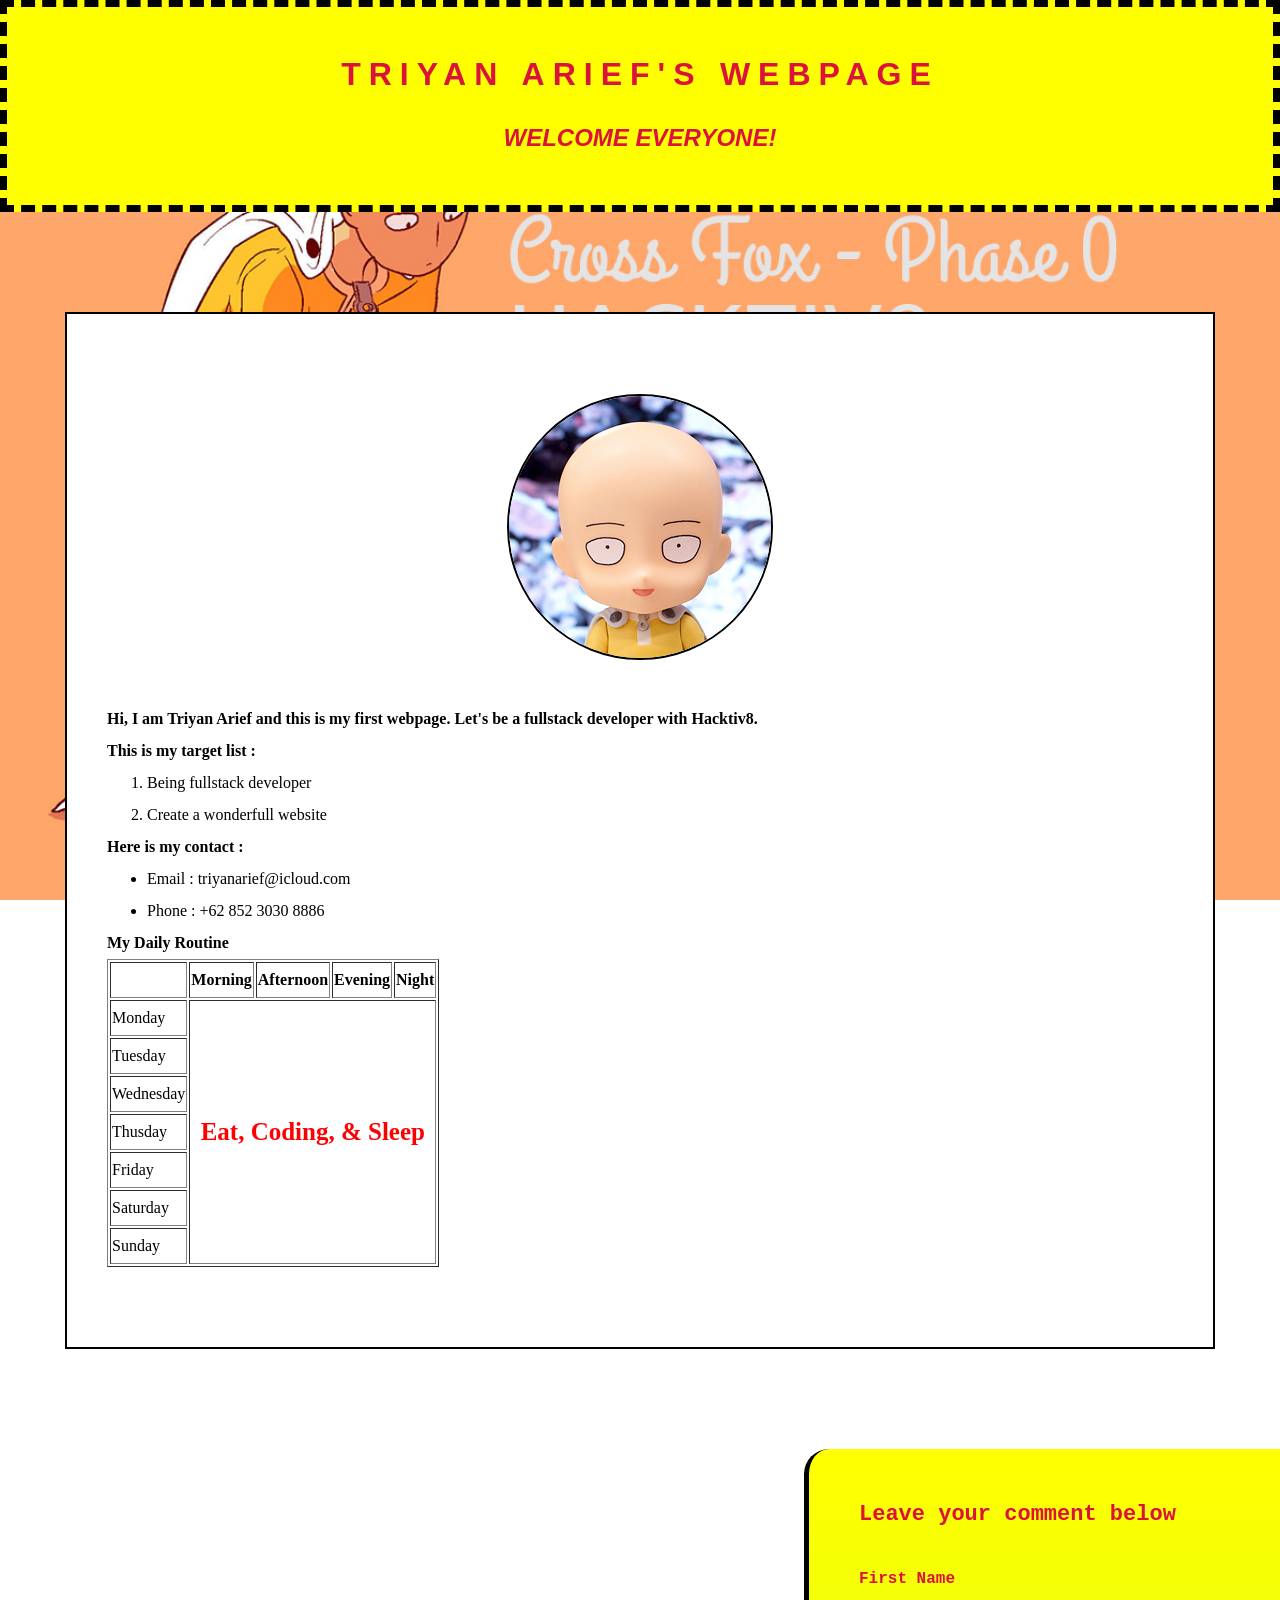
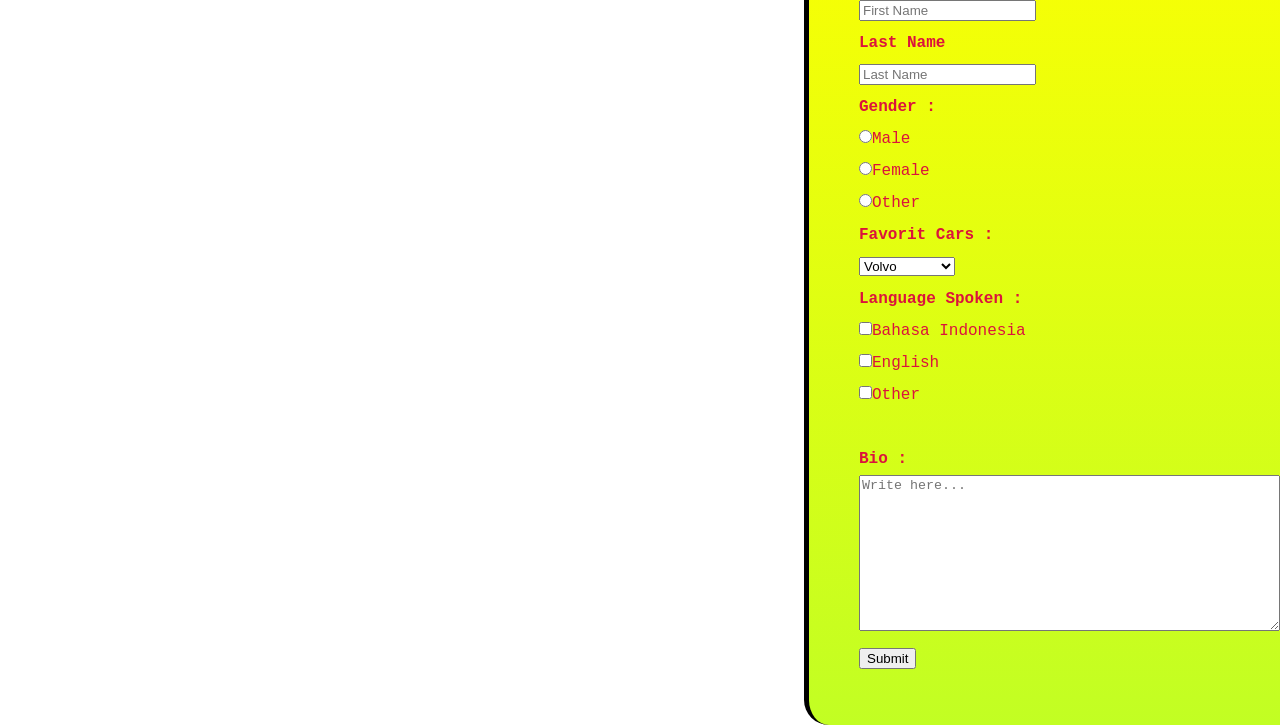
==== index.html @ 43efc996 "ini adalah komit pertama" ====
<!DOCTYPE html>
<html lang="en">
<head>
  <meta charset="UTF-8">
  <meta name="viewport" content="width=device-width, initial-scale=1.0">
  <meta http-equiv="X-UA-Compatible" content="ie=edge">
  <title>Phase 0 Hacktiv8</title>
  <link href="style.css" rel="stylesheet" type="text/css">
</head>
<body>
  <div class="header">
    <h1>Triyan Arief's Webpage</h1>
    <h2>Welcome everyone!</h2>
  </div>

  <div class="body">
    <div class="gambar">
      <img src="gambir.jpg" alt="walpaper" />
    </div>
    <br>
    <p>Hi, I am Triyan Arief and this is my first webpage. Let's be a fullstack developer with Hacktiv8.</p>
    <p>This is my target list :</p>
    <ol>
      <li>Being fullstack developer</li>
      <li>Create a wonderfull website</li>
    </ol>
    <p>Here is my contact :</p>
    <ul>
      <li>Email : triyanarief@icloud.com</li>
      <li>Phone : +62 852 3030 8886</li>
  </ul>
    <p>My Daily Routine</p>
    <table border="1">
      <thead>
        <tr>
          <th>         </th>
          <th>Morning</th>
          <th>Afternoon</th>
          <th>Evening</th>
          <th>Night</th>
        </tr>
      </thead>
      <tbody>
      <tr>
        <td>Monday</td>
        <td colspan="4" rowspan="7"><div id="table-rs">Eat, Coding, & Sleep</div></td>
      </tr>
      <tr>
        <td>Tuesday</td>
      </tr>
      <tr>
        <td>Wednesday</td>
      </tr>
      <tr>
        <td>Thusday</td>
      </tr>
      <tr>
        <td>Friday</td>
      </tr>
      <tr>
        <td>Saturday</td>
      </tr>
      <tr>
        <td>Sunday</td>
      </tr>
      </tbody>
    </table>
  </div>

  <div class="comment">
    <h3>Leave your comment below</h3><br>
    <form>
      <label for="first-name"><b>First Name</b></label> <br>
      <input type="text" placeholder="First Name" id="first-name">
      <br>
      <label for="last-name"><b>Last Name</b></label> <br>
      <input type="text" placeholder="Last Name" id="last-name">
      <br>
      <label for="gender"><b>Gender :</b></label> <br>
      <input type="radio" name="gender" value="male">Male<br>
      <input type="radio" name="gender" value="female">Female<br>
      <input type="radio" name="gender" value="female">Other
      <br>
      <label><b>Favorit Cars :</b></label> <br>
      <select name="favorit_cars">
        <option value="volvo">Volvo</option>
        <option value="mini">Mini Cooper</option>
        <option value="lamborghini">Lamborghini</option>
        <option value="ferrari">Ferrari</option>
        <option value="honda">Honda</option>
        <option value="esemka">Esemka</option>
      </select>
      <br>
      <label for="Language"><b>Language Spoken :</b></label> <br>
      <input type="checkbox">Bahasa Indonesia <br>
      <input type="checkbox">English <br>
      <input type="checkbox">Other <br>
      <br>
      <label for="gender"><b>Bio :</b></label> <br>
      <textarea cols="50" rows="10" placeholder="Write here..."></textarea> <br>
      <input type="submit" value="Submit">
    </form>
  </div>

</body>
</html>
---- style.css ----
* {
  margin: 0;
}

body {
    /*background-color: darkorange;*/
    background-image: url('gambar.jpg');
    background-size: auto;
    background-attachment: fixed;
    background-size: cover;
}

.header {
  background-color: yellow;
  border: 7px dashed black;
  padding-top: 35px;
  padding-bottom: 35px;
  line-height: 4em;
}

.body {
  background-color: white;
  font-family: serif;
  padding: 80px 40px 80px 40px;
  width: 1150px;
  margin: 100px auto;
  border: 2px solid black;
  line-height: 2em;
  box-sizing: border-box;
}

.comment {
  background: -webkit-linear-gradient(yellow, #c2fe23);
  color: #db133c;
  font-family: courier;
  float: right;
  padding-left: 50px;
  padding-top: 50px;
  padding-bottom: 50px;
  border-bottom-left-radius: 25px;
  border-top-left-radius: 25px;
  border-left: 5px solid black;
  line-height: 2em;
}
.gambar{
  text-align: center;
}
img{
  border-radius: 50%;
  border: 2px solid black;
  position: relative;
}

h1, h2 {
  color: #db133c;
  font-weight: bold;
  text-transform: uppercase;
  font-family: arial;
  text-align: center;
}

h1 {
  word-spacing: 0.5px;
  letter-spacing: 0.25em;
}

h2 {
  font-style: italic;
}

h3 {
  color: #db133c;
  text-align: left;
  font-size: 22px;
}

p {
  font-weight: bold;
}

#table-rs{
  font-weight: bold;
  color: red;
  font-size: 25px;
  text-align: center;
}
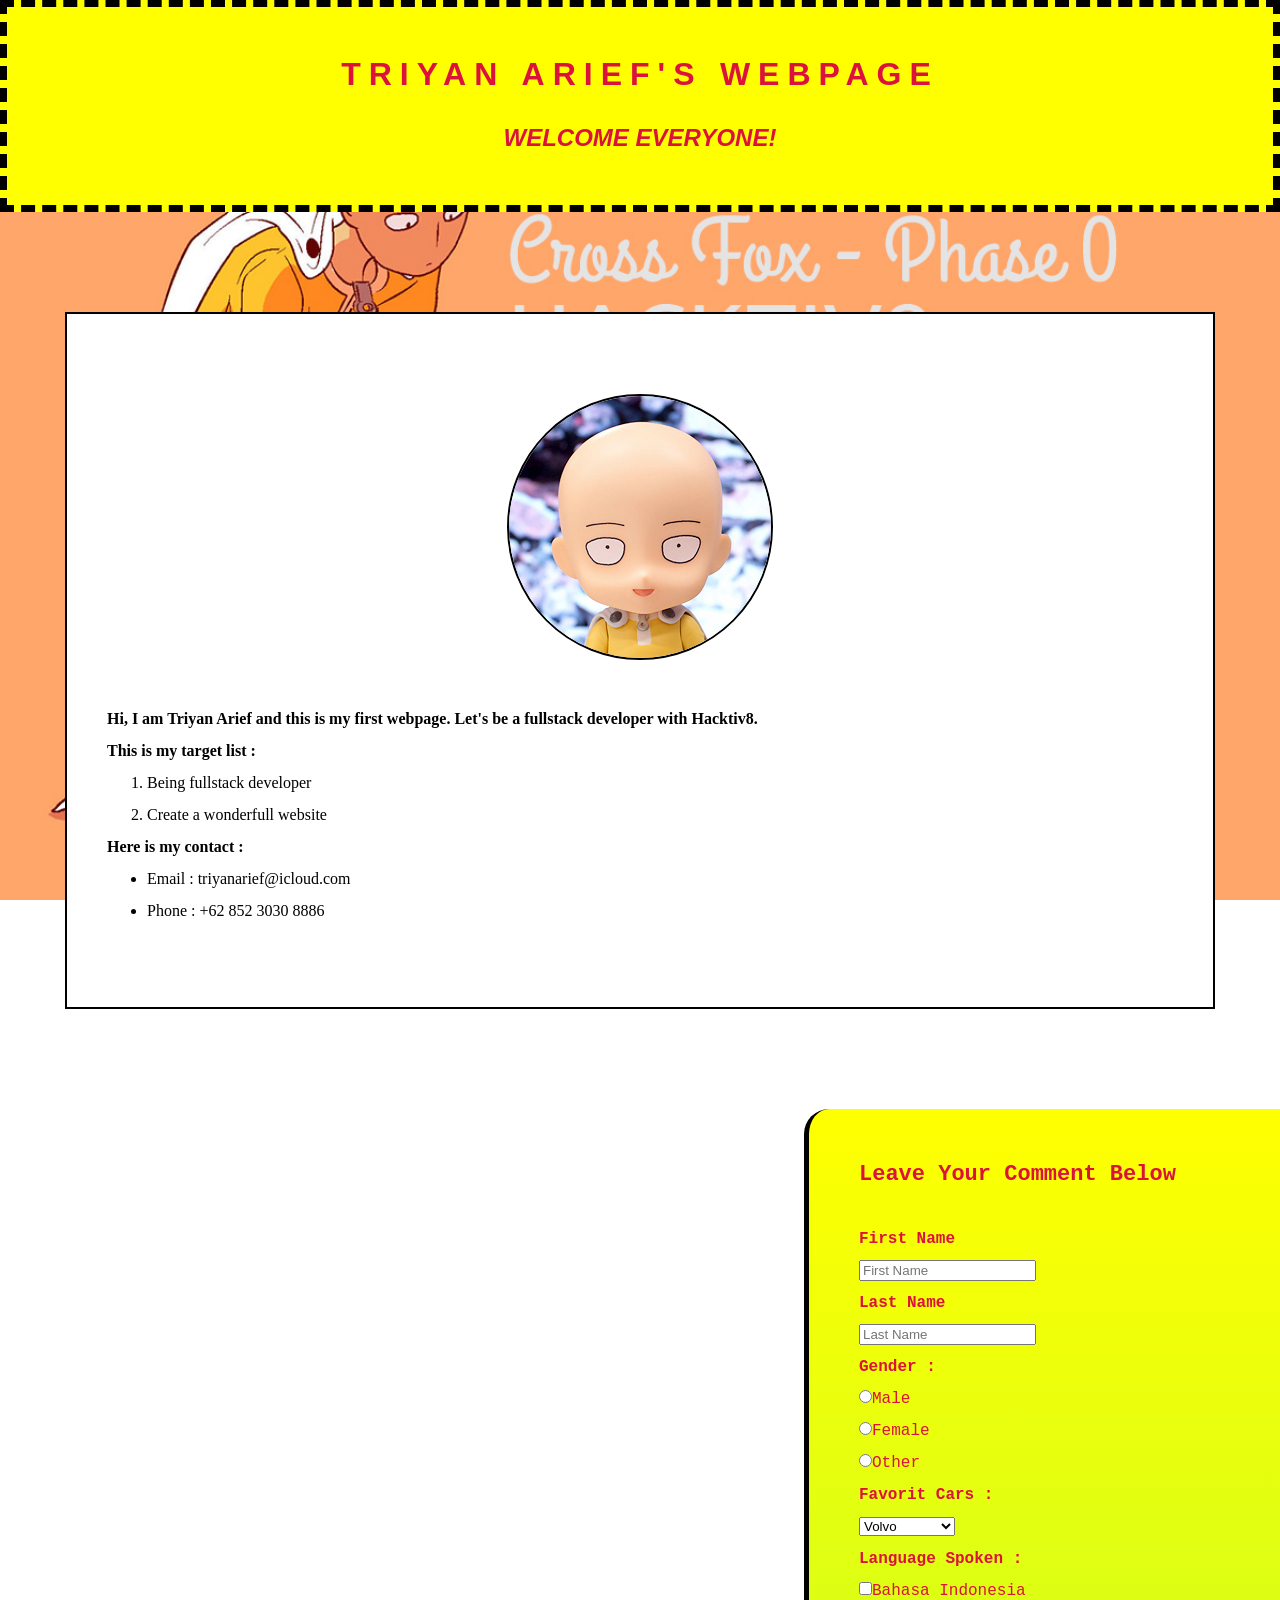
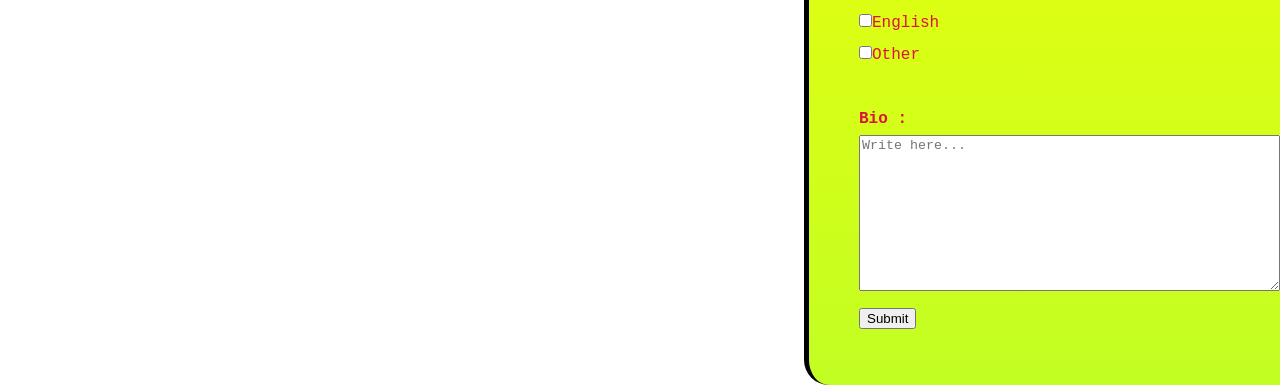
==== commit 1cbace76: "update baru" ====
--- a/index.html
+++ b/index.html
@@ -28,43 +28,7 @@
     <ul>
       <li>Email : triyanarief@icloud.com</li>
       <li>Phone : +62 852 3030 8886</li>
-  </ul>
-    <p>My Daily Routine</p>
-    <table border="1">
-      <thead>
-        <tr>
-          <th>         </th>
-          <th>Morning</th>
-          <th>Afternoon</th>
-          <th>Evening</th>
-          <th>Night</th>
-        </tr>
-      </thead>
-      <tbody>
-      <tr>
-        <td>Monday</td>
-        <td colspan="4" rowspan="7"><div id="table-rs">Eat, Coding, & Sleep</div></td>
-      </tr>
-      <tr>
-        <td>Tuesday</td>
-      </tr>
-      <tr>
-        <td>Wednesday</td>
-      </tr>
-      <tr>
-        <td>Thusday</td>
-      </tr>
-      <tr>
-        <td>Friday</td>
-      </tr>
-      <tr>
-        <td>Saturday</td>
-      </tr>
-      <tr>
-        <td>Sunday</td>
-      </tr>
-      </tbody>
-    </table>
+    </ul>
   </div>
 
   <div class="comment">
@@ -92,12 +56,12 @@
       </select>
       <br>
       <label for="Language"><b>Language Spoken :</b></label> <br>
-      <input type="checkbox">Bahasa Indonesia <br>
-      <input type="checkbox">English <br>
-      <input type="checkbox">Other <br>
+      <input type="checkbox" name="language-spoken">Bahasa Indonesia <br>
+      <input type="checkbox" name="language-spoken">English <br>
+      <input type="checkbox" name="language-spoken">Other <br>
       <br>
       <label for="gender"><b>Bio :</b></label> <br>
-      <textarea cols="50" rows="10" placeholder="Write here..."></textarea> <br>
+      <textarea cols="50" rows="10" placeholder="Write here..." name="biodata"></textarea> <br>
       <input type="submit" value="Submit">
     </form>
   </div>
--- a/style.css
+++ b/style.css
@@ -72,6 +72,7 @@
   color: #db133c;
   text-align: left;
   font-size: 22px;
+  text-transform: capitalize;
 }
 
 p {
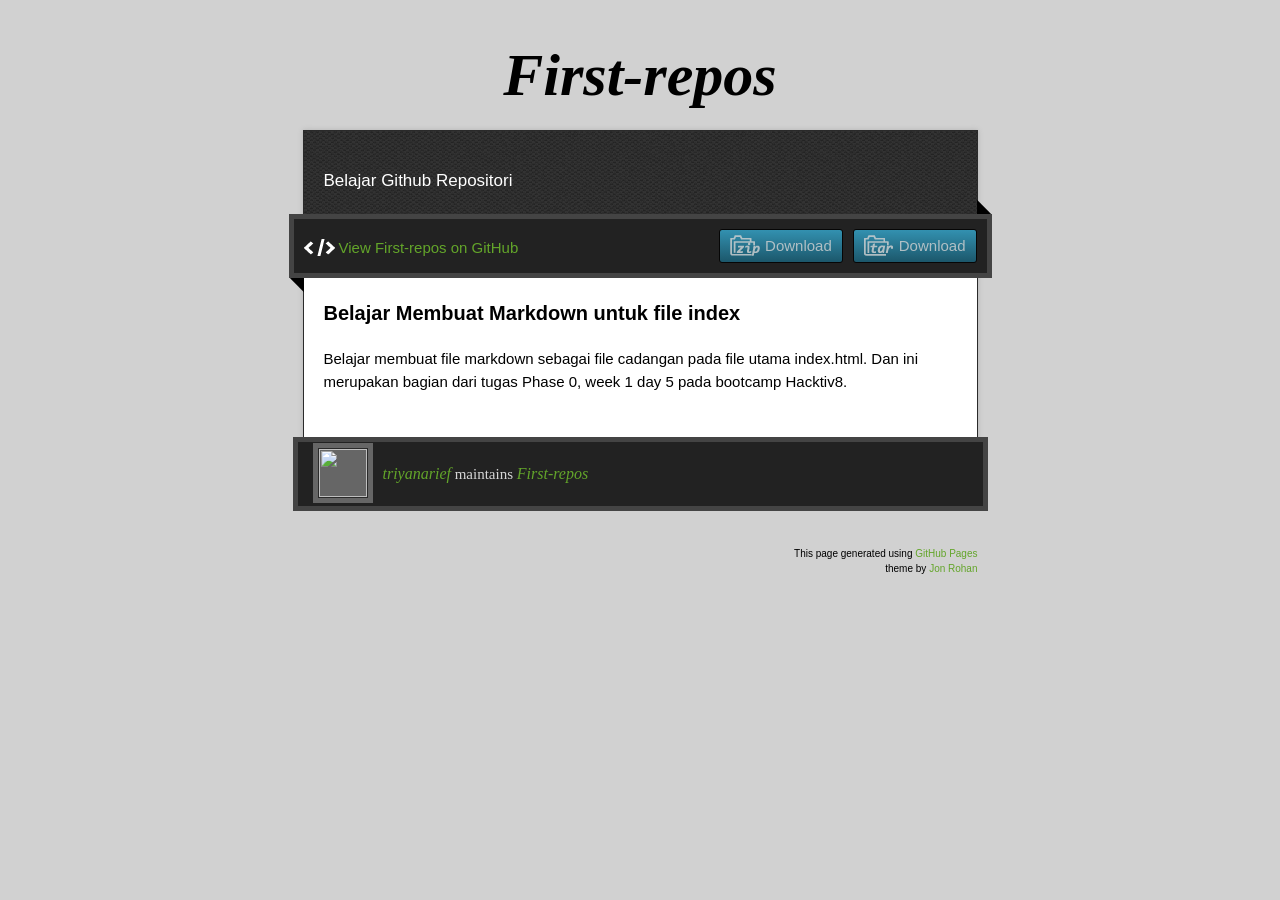
==== commit 632484da: "Create gh-pages branch via GitHub" ====
--- a/index.html
+++ b/index.html
@@ -1,70 +1,65 @@
-<!DOCTYPE html>
-<html lang="en">
+<!doctype html>
+<!-- The Time Machine GitHub pages theme was designed and developed by Jon Rohan, on Feb 7, 2012. -->
+<!-- Follow him for fun. http://twitter.com/jonrohan. Tail his code on https://github.com/jonrohan -->
+<html>
 <head>
-  <meta charset="UTF-8">
-  <meta name="viewport" content="width=device-width, initial-scale=1.0">
-  <meta http-equiv="X-UA-Compatible" content="ie=edge">
-  <title>Phase 0 Hacktiv8</title>
-  <link href="style.css" rel="stylesheet" type="text/css">
+  <meta charset="utf-8">
+  <meta http-equiv="X-UA-Compatible" content="IE=edge,chrome=1">
+
+  <link rel="stylesheet" href="stylesheets/stylesheet.css" media="screen">
+  <link rel="stylesheet" href="stylesheets/github-dark.css">
+  <script type="text/javascript" src="https://ajax.googleapis.com/ajax/libs/jquery/1.7.1/jquery.min.js"></script>
+  <script type="text/javascript" src="javascripts/script.js"></script>
+
+  <title>First-repos</title>
+  <meta name="description" content="Belajar Github Repositori">
+
+  <meta name="viewport" content="width=device-width,initial-scale=1">
+
 </head>
+
 <body>
-  <div class="header">
-    <h1>Triyan Arief's Webpage</h1>
-    <h2>Welcome everyone!</h2>
+
+  <div class="wrapper">
+    <header>
+      <h1 class="title">First-repos</h1>
+    </header>
+    <div id="container">
+      <p class="tagline">Belajar Github Repositori</p>
+      <div id="main" role="main">
+        <div class="download-bar">
+        <div class="inner">
+          <a href="https://github.com/triyanarief/first-repos/tarball/master" class="download-button tar"><span>Download</span></a>
+          <a href="https://github.com/triyanarief/first-repos/zipball/master" class="download-button zip"><span>Download</span></a>
+          <a href="https://github.com/triyanarief/first-repos" class="code">View First-repos on GitHub</a>
+        </div>
+        <span class="blc"></span><span class="trc"></span>
+        </div>
+        <article class="markdown-body">
+          <h3>
+<a id="belajar-membuat-markdown-untuk-file-index" class="anchor" href="#belajar-membuat-markdown-untuk-file-index" aria-hidden="true"><span aria-hidden="true" class="octicon octicon-link"></span></a>Belajar Membuat Markdown untuk file index</h3>
+
+<p>Belajar membuat file markdown sebagai file cadangan pada file utama index.html. Dan ini merupakan bagian dari tugas Phase 0, week 1 day 5 pada bootcamp Hacktiv8.</p>
+        </article>
+      </div>
+    </div>
+    <footer>
+      <div class="owner">
+      <p><a href="https://github.com/triyanarief" class="avatar"><img src="https://avatars0.githubusercontent.com/u/23157489?v=3&amp;s=60" width="48" height="48"></a> <a href="https://github.com/triyanarief">triyanarief</a> maintains <a href="https://github.com/triyanarief/first-repos">First-repos</a></p>
+
+
+      </div>
+      <div class="creds">
+        <small>This page generated using <a href="https://pages.github.com/">GitHub Pages</a><br>theme by <a href="https://twitter.com/jonrohan/">Jon Rohan</a></small>
+      </div>
+    </footer>
+  </div>
+  <div class="current-section">
+    <a href="#top">Scroll to top</a>
+    <a href="https://github.com/triyanarief/first-repos/tarball/master" class="tar">tar</a><a href="https://github.com/triyanarief/first-repos/zipball/master" class="zip">zip</a><a href="" class="code">source code</a>
+    <p class="name"></p>
   </div>
 
-  <div class="body">
-    <div class="gambar">
-      <img src="gambir.jpg" alt="walpaper" />
-    </div>
-    <br>
-    <p>Hi, I am Triyan Arief and this is my first webpage. Let's be a fullstack developer with Hacktiv8.</p>
-    <p>This is my target list :</p>
-    <ol>
-      <li>Being fullstack developer</li>
-      <li>Create a wonderfull website</li>
-    </ol>
-    <p>Here is my contact :</p>
-    <ul>
-      <li>Email : triyanarief@icloud.com</li>
-      <li>Phone : +62 852 3030 8886</li>
-    </ul>
-  </div>
-
-  <div class="comment">
-    <h3>Leave your comment below</h3><br>
-    <form>
-      <label for="first-name"><b>First Name</b></label> <br>
-      <input type="text" placeholder="First Name" id="first-name">
-      <br>
-      <label for="last-name"><b>Last Name</b></label> <br>
-      <input type="text" placeholder="Last Name" id="last-name">
-      <br>
-      <label for="gender"><b>Gender :</b></label> <br>
-      <input type="radio" name="gender" value="male">Male<br>
-      <input type="radio" name="gender" value="female">Female<br>
-      <input type="radio" name="gender" value="female">Other
-      <br>
-      <label><b>Favorit Cars :</b></label> <br>
-      <select name="favorit_cars">
-        <option value="volvo">Volvo</option>
-        <option value="mini">Mini Cooper</option>
-        <option value="lamborghini">Lamborghini</option>
-        <option value="ferrari">Ferrari</option>
-        <option value="honda">Honda</option>
-        <option value="esemka">Esemka</option>
-      </select>
-      <br>
-      <label for="Language"><b>Language Spoken :</b></label> <br>
-      <input type="checkbox" name="language-spoken">Bahasa Indonesia <br>
-      <input type="checkbox" name="language-spoken">English <br>
-      <input type="checkbox" name="language-spoken">Other <br>
-      <br>
-      <label for="gender"><b>Bio :</b></label> <br>
-      <textarea cols="50" rows="10" placeholder="Write here..." name="biodata"></textarea> <br>
-      <input type="submit" value="Submit">
-    </form>
-  </div>
-
+  
 </body>
 </html>
--- a/stylesheets/stylesheet.css
+++ b/stylesheets/stylesheet.css
@@ -0,0 +1,966 @@
+/*! normalize.css v3.0.0 | MIT License | git.io/normalize */
+
+/**
+ * 1. Set default font family to sans-serif.
+ * 2. Prevent iOS text size adjust after orientation change, without disabling
+ *    user zoom.
+ */
+
+html {
+  font-family: sans-serif; /* 1 */
+  -ms-text-size-adjust: 100%; /* 2 */
+  -webkit-text-size-adjust: 100%; /* 2 */
+}
+
+/**
+ * Remove default margin.
+ */
+
+body {
+  margin: 0;
+}
+
+/* HTML5 display definitions
+   ========================================================================== */
+
+/**
+ * Correct `block` display not defined for any HTML5 element in IE 8/9.
+ * Correct `block` display not defined for `details` or `summary` in IE 10/11 and Firefox.
+ * Correct `block` display not defined for `main` in IE 11.
+ */
+
+article,
+aside,
+details,
+figcaption,
+figure,
+footer,
+header,
+hgroup,
+main,
+nav,
+section,
+summary {
+  display: block;
+}
+
+/**
+ * 1. Correct `inline-block` display not defined in IE 8/9.
+ * 2. Normalize vertical alignment of `progress` in Chrome, Firefox, and Opera.
+ */
+
+audio,
+canvas,
+progress,
+video {
+  display: inline-block; /* 1 */
+  vertical-align: baseline; /* 2 */
+}
+
+/**
+ * Prevent modern browsers from displaying `audio` without controls.
+ * Remove excess height in iOS 5 devices.
+ */
+
+audio:not([controls]) {
+  display: none;
+  height: 0;
+}
+
+/**
+ * Address `[hidden]` styling not present in IE 8/9/10.
+ * Hide the `template` element in IE 8/9/11, Safari, and Firefox < 22.
+ */
+
+[hidden],
+template {
+  display: none;
+}
+
+/* Links
+   ========================================================================== */
+
+/**
+ * Remove the gray background color from active links in IE 10.
+ */
+
+a {
+  background: transparent;
+}
+
+/**
+ * Improve readability when focused and also mouse hovered in all browsers.
+ */
+
+a:active,
+a:hover {
+  outline: 0;
+}
+
+/* Text-level semantics
+   ========================================================================== */
+
+/**
+ * Address styling not present in IE 8/9/10/11, Safari, and Chrome.
+ */
+
+abbr[title] {
+  border-bottom: 1px dotted;
+}
+
+/**
+ * Address style set to `bolder` in Firefox 4+, Safari, and Chrome.
+ */
+
+b,
+strong {
+  font-weight: bold;
+}
+
+/**
+ * Address styling not present in Safari and Chrome.
+ */
+
+dfn {
+  font-style: italic;
+}
+
+/**
+ * Address variable `h1` font-size and margin within `section` and `article`
+ * contexts in Firefox 4+, Safari, and Chrome.
+ */
+
+h1 {
+  font-size: 2em;
+  margin: 0.67em 0;
+}
+
+/**
+ * Address styling not present in IE 8/9.
+ */
+
+mark {
+  background: #ff0;
+  color: #000;
+}
+
+/**
+ * Address inconsistent and variable font size in all browsers.
+ */
+
+small {
+  font-size: 80%;
+}
+
+/**
+ * Prevent `sub` and `sup` affecting `line-height` in all browsers.
+ */
+
+sub,
+sup {
+  font-size: 75%;
+  line-height: 0;
+  position: relative;
+  vertical-align: baseline;
+}
+
+sup {
+  top: -0.5em;
+}
+
+sub {
+  bottom: -0.25em;
+}
+
+/* Embedded content
+   ========================================================================== */
+
+/**
+ * Remove border when inside `a` element in IE 8/9/10.
+ */
+
+img {
+  border: 0;
+}
+
+/**
+ * Correct overflow not hidden in IE 9/10/11.
+ */
+
+svg:not(:root) {
+  overflow: hidden;
+}
+
+/* Grouping content
+   ========================================================================== */
+
+/**
+ * Address margin not present in IE 8/9 and Safari.
+ */
+
+figure {
+  margin: 1em 40px;
+}
+
+/**
+ * Address differences between Firefox and other browsers.
+ */
+
+hr {
+  -moz-box-sizing: content-box;
+  box-sizing: content-box;
+  height: 0;
+}
+
+/**
+ * Contain overflow in all browsers.
+ */
+
+pre {
+  overflow: auto;
+}
+
+/**
+ * Address odd `em`-unit font size rendering in all browsers.
+ */
+
+code,
+kbd,
+pre,
+samp {
+  font-family: monospace, monospace;
+  font-size: 1em;
+}
+
+/* Forms
+   ========================================================================== */
+
+/**
+ * Known limitation: by default, Chrome and Safari on OS X allow very limited
+ * styling of `select`, unless a `border` property is set.
+ */
+
+/**
+ * 1. Correct color not being inherited.
+ *    Known issue: affects color of disabled elements.
+ * 2. Correct font properties not being inherited.
+ * 3. Address margins set differently in Firefox 4+, Safari, and Chrome.
+ */
+
+button,
+input,
+optgroup,
+select,
+textarea {
+  color: inherit; /* 1 */
+  font: inherit; /* 2 */
+  margin: 0; /* 3 */
+}
+
+/**
+ * Address `overflow` set to `hidden` in IE 8/9/10/11.
+ */
+
+button {
+  overflow: visible;
+}
+
+/**
+ * Address inconsistent `text-transform` inheritance for `button` and `select`.
+ * All other form control elements do not inherit `text-transform` values.
+ * Correct `button` style inheritance in Firefox, IE 8/9/10/11, and Opera.
+ * Correct `select` style inheritance in Firefox.
+ */
+
+button,
+select {
+  text-transform: none;
+}
+
+/**
+ * 1. Avoid the WebKit bug in Android 4.0.* where (2) destroys native `audio`
+ *    and `video` controls.
+ * 2. Correct inability to style clickable `input` types in iOS.
+ * 3. Improve usability and consistency of cursor style between image-type
+ *    `input` and others.
+ */
+
+button,
+html input[type="button"], /* 1 */
+input[type="reset"],
+input[type="submit"] {
+  -webkit-appearance: button; /* 2 */
+  cursor: pointer; /* 3 */
+}
+
+/**
+ * Re-set default cursor for disabled elements.
+ */
+
+button[disabled],
+html input[disabled] {
+  cursor: default;
+}
+
+/**
+ * Remove inner padding and border in Firefox 4+.
+ */
+
+button::-moz-focus-inner,
+input::-moz-focus-inner {
+  border: 0;
+  padding: 0;
+}
+
+/**
+ * Address Firefox 4+ setting `line-height` on `input` using `!important` in
+ * the UA stylesheet.
+ */
+
+input {
+  line-height: normal;
+}
+
+/**
+ * It's recommended that you don't attempt to style these elements.
+ * Firefox's implementation doesn't respect box-sizing, padding, or width.
+ *
+ * 1. Address box sizing set to `content-box` in IE 8/9/10.
+ * 2. Remove excess padding in IE 8/9/10.
+ */
+
+input[type="checkbox"],
+input[type="radio"] {
+  box-sizing: border-box; /* 1 */
+  padding: 0; /* 2 */
+}
+
+/**
+ * Fix the cursor style for Chrome's increment/decrement buttons. For certain
+ * `font-size` values of the `input`, it causes the cursor style of the
+ * decrement button to change from `default` to `text`.
+ */
+
+input[type="number"]::-webkit-inner-spin-button,
+input[type="number"]::-webkit-outer-spin-button {
+  height: auto;
+}
+
+/**
+ * 1. Address `appearance` set to `searchfield` in Safari and Chrome.
+ * 2. Address `box-sizing` set to `border-box` in Safari and Chrome
+ *    (include `-moz` to future-proof).
+ */
+
+input[type="search"] {
+  -webkit-appearance: textfield; /* 1 */
+  -moz-box-sizing: content-box;
+  -webkit-box-sizing: content-box; /* 2 */
+  box-sizing: content-box;
+}
+
+/**
+ * Remove inner padding and search cancel button in Safari and Chrome on OS X.
+ * Safari (but not Chrome) clips the cancel button when the search input has
+ * padding (and `textfield` appearance).
+ */
+
+input[type="search"]::-webkit-search-cancel-button,
+input[type="search"]::-webkit-search-decoration {
+  -webkit-appearance: none;
+}
+
+/**
+ * Define consistent border, margin, and padding.
+ */
+
+fieldset {
+  border: 1px solid #c0c0c0;
+  margin: 0 2px;
+  padding: 0.35em 0.625em 0.75em;
+}
+
+/**
+ * 1. Correct `color` not being inherited in IE 8/9/10/11.
+ * 2. Remove padding so people aren't caught out if they zero out fieldsets.
+ */
+
+legend {
+  border: 0; /* 1 */
+  padding: 0; /* 2 */
+}
+
+/**
+ * Remove default vertical scrollbar in IE 8/9/10/11.
+ */
+
+textarea {
+  overflow: auto;
+}
+
+/**
+ * Don't inherit the `font-weight` (applied by a rule above).
+ * NOTE: the default cannot safely be changed in Chrome and Safari on OS X.
+ */
+
+optgroup {
+  font-weight: bold;
+}
+
+/* Tables
+   ========================================================================== */
+
+/**
+ * Remove most spacing between table cells.
+ */
+
+table {
+  border-collapse: collapse;
+  border-spacing: 0;
+}
+
+td,
+th {
+  padding: 0;
+}
+
+
+/* Style */
+
+body {
+  font-size: 15px;
+  font-family: Arial, Arial, Helvetica, sans-serif;
+  line-height: 1.5;
+  background: #D1D1D1;
+}
+
+a {
+  color: #63a52a;
+  text-decoration: none;
+  transition: opacity ease-in-out 0.3s;
+  -webkit-transition: opacity ease-in-out 0.3s;  /* Safari <=6.1, Android <= 4.3 */
+}
+
+a:hover {
+  text-decoration: underline;
+  color: #90D355;
+}
+
+h1.title {
+  margin: 30px 20px 10px;
+  font-size: 60px;
+  font-weight: bold;
+  font-style: italic;
+  font-family:Georgia, serif;
+  text-align: center;
+}
+
+.wrapper {
+  width: 675px;
+  margin: 0 auto;
+}
+
+#container {
+  border: 1px solid #2a2a2a;
+  background: #ddd url(../images/pattern.png);
+  box-shadow: 0 0 5px #b1b1b1;
+}
+
+p.tagline {
+  padding: 20px 20px 0;
+  color: #fff;
+  font-size: 17px;
+}
+
+#main {
+  margin-top: 20px;
+  padding: 0 20px 90px;
+  background-color: #fff;
+}
+
+.download-bar {
+  background: #222;
+  border: 5px solid #444;
+  padding: 10px;
+  margin: 0 -35px 20px;
+  position: relative;
+}
+
+.download-bar .inner {
+  overflow: hidden;
+}
+
+.download-bar .watch-fork iframe {
+  display: block;
+  float: left;
+  border-right: 1px solid #ddd;
+  padding-right: 5px;
+}
+.download-bar .watch-fork iframe.last {
+  border-right: 0 none;
+  padding-right: 0;
+  padding-left: 5px;
+  border-left: 1px solid #fff;
+}
+.download-bar .watch-fork {
+  overflow: hidden;
+  float: right;
+  background-color: #eee;
+  padding: 5px;
+  border-radius: 3px;
+}
+
+.download-bar .blc {
+  border: 10px solid black;
+  border-color: transparent transparent black;
+  width: 0;
+  height: 0;
+  display: block;
+  position: absolute;
+  bottom: -15px;
+  left: 0;
+  transform: rotate(45deg);
+  -ms-transform: rotate(45deg);  /* IE9 */
+  -webkit-transform: rotate(45deg); /* 2014 current */
+}
+
+.download-bar .trc {
+  border: 10px solid black;
+  border-color:  black transparent transparent;
+  width: 0;
+  height: 0;
+  display: block;
+  position: absolute;
+  top: -15px;
+  right: 0;
+  transform: rotate(45deg);
+  -ms-transform: rotate(45deg);  /* IE9 */
+  -webkit-transform: rotate(45deg); /* 2014 current */
+}
+
+.download-bar .avatar {
+  border: 1px solid black;
+  display: block;
+  padding: 4px;
+  float: left;
+}
+
+.download-bar .avatar img {
+  display: block;
+}
+
+.download-bar a.code {
+  background: transparent url(../images/code.png) no-repeat 0 2px;
+  padding-left: 35px;
+  margin-top: 8px;
+  display: block;
+  float: left;
+  text-indent: 0;
+  width: auto;
+  height: auto;
+  opacity: 1;
+  filter:alpha(opacity=100);  /* IE 5-7 */
+}
+
+.current-section {
+  position: fixed;
+  top: 0;
+  left: 50%;
+  width: 693px;
+  margin-left: -352px;
+  background: #222;
+  border: 5px solid #444;
+  color: #fff;
+  opacity: 0;
+  visibility: hidden;
+  transition: opacity ease-in-out 0.3s;
+  -webkit-transition: opacity ease-in-out 0.3s;  /* Safari <=6.1, Android <= 4.3 */
+}
+
+.current-section p {
+  padding: 5px 27px;
+  font-size: 24px;
+  font-weight: bold;
+}
+
+.current-section a {
+  float: right;
+  text-indent: -10000px;
+  background: transparent url(../images/top.png) no-repeat 0 0;
+  width: 20px;
+  height: 20px;
+  opacity: 0.8;
+  margin-right: 12px;
+  margin-top: 12px;
+  opacity: 0.8;
+  filter:alpha(opacity=80);  /* IE 5-7 */
+  transition: opacity ease-in-out 0.3s;
+  -webkit-transition: opacity ease-in-out 0.3s;  /* Safari <=6.1, Android <= 4.3 */
+}
+
+.current-section a:hover {
+  opacity: 1;
+  filter:alpha(opacity=100);  /* IE 5-7 */
+}
+
+.current-section a.zip {
+  margin-right: 8px;
+}
+
+a.zip,
+a.zip span {
+  background: transparent url(../images/zip.png) no-repeat 0 0;
+  width: 30px;
+  height: 21px;
+  display: inline-block;
+  text-indent: -10000px;
+  opacity: 0.8;
+  filter:alpha(opacity=80);  /* IE 5-7 */
+  transition: opacity ease-in-out 0.3s;
+  -webkit-transition: opacity ease-in-out 0.3s;  /* Safari <=6.1, Android <= 4.3 */
+}
+
+a.tar,
+a.tar span {
+  background: transparent url(../images/tar.png) no-repeat 0 0;
+  width: 30px;
+  height: 21px;
+  display: inline-block;
+  text-indent: -10000px;
+  opacity: 0.8;
+  filter:alpha(opacity=80);  /* IE 5-7 */
+  transition: opacity ease-in-out 0.3s;
+  -webkit-transition: opacity ease-in-out 0.3s;  /* Safari <=6.1, Android <= 4.3 */
+}
+
+a.code {
+  background: transparent url(../images/code.png) no-repeat 0 2px;
+  width: 30px;
+  height: 21px;
+  display: block;
+  display: inline-block;
+  text-indent: -10000px;
+  opacity: 0.8;
+  filter:alpha(opacity=80);  /* IE 5-7 */
+  transition: opacity ease-in-out 0.3s;
+  -webkit-transition: opacity ease-in-out 0.3s;  /* Safari <=6.1, Android <= 4.3 */
+}
+
+a.zip:hover,
+a.tar:hover,
+a.code:hover {
+  opacity: 1;
+  filter:alpha(opacity=100);
+}
+
+a.download-button {
+  border: 1px solid black;
+  border-radius: 3px;
+  display: inline-block;
+  text-indent: 0!important;
+  width: auto;
+  float: right;
+  background: #999; /* for non-css3 browsers */
+  filter: progid:DXImageTransform.Microsoft.gradient(startColorstr='#37ADD4', endColorstr='#1B657E'); /* IE <= 9 */
+  background: -webkit-gradient(linear, left top, left bottom, from(#37ADD4), to(#1B657E)); /* ancient webkit browsers */
+  background: -webkit-linear-gradient(top,  #37ADD4,  #1B657E);  /* Safari <=6.1, Android <= 4.3 */
+  background: linear-gradient(to bottom,  #37ADD4,  #1B657E);
+  height: auto;
+  margin-left: 10px;
+}
+
+a.download-button span {
+  background-position: 10px 5px;
+  width: auto;
+  height: auto;
+  padding: 5px 10px;
+  padding-left: 45px;
+  display: inline-block;
+  text-indent: 0!important;
+  color: #fff;
+}
+
+footer {
+  margin-bottom: 60px;
+  padding-bottom: 60px;
+}
+
+footer .owner {
+  background: #222;
+  border: 5px solid #444;
+  padding: 5px 15px;
+  margin: -67px -10px 35px;
+  color: #d6d6d6;
+}
+
+footer .creds small {
+  float: right;
+  font-size: 10px;
+  text-align: right;
+  margin-left: 15px;
+}
+
+footer .owner .avatar {
+  background-color: #666;
+  display: block;
+  margin: -19px 10px 0 0;
+  width: 60px;
+  float: left;
+}
+
+footer .owner img {
+  display: block;
+  border: 1px solid #2a2a2a;
+  margin: 5px;
+}
+
+footer .owner p {
+  font-family:Georgia, serif;
+}
+
+footer .owner p a {
+  font-size: 16px;
+  font-style: italic;
+}
+
+/* Markdown */
+.markdown-body h1,
+.markdown-body h2,
+.markdown-body h3,
+.markdown-body h4,
+.markdown-body h5,
+.markdown-body h6,
+.markdown-body p,
+.markdown-body pre,
+.markdown-body ul,
+.markdown-body ol,
+.markdown-body dl,
+.markdown-body table,
+.markdown-body blockquote {
+  margin-bottom: 20px;
+}
+
+.markdown-body h1,
+.markdown-body h2,
+.markdown-body h3,
+.markdown-body h4,
+.markdown-body h5,
+.markdown-body h6 {
+  font-weight: bold;
+}
+
+.markdown-body h1 {
+  font-size: 28px;
+}
+
+.markdown-body h2 {
+  font-size: 24px;
+  color: #557398;
+}
+
+.markdown-body h3 {
+  font-size: 20px;
+}
+
+.markdown-body h4 {
+  font-size: 18px;
+}
+
+.markdown-body h5 {
+  font-size: 16px;
+}
+
+.markdown-body pre {
+  padding: 10px 70px 10px 0;
+  margin-left: -20px;
+  margin-right: -20px;
+  font-family: 'Monaco', 'Lucida Console', monospace;
+  font-size: 13px;
+  line-height: 20px;
+  box-shadow: inset 0 0 5px #000;
+  word-wrap: break-word;
+  background-color:#3b3b3b;
+  color: #d6d6d6;
+}
+
+.markdown-body pre.lines {
+  font-size: 12px;
+  margin:0 10px 0 -20px;
+  padding: 10px;
+  float:  left;
+  display: block;
+  text-align: right;
+  box-shadow: none;
+  background-color:#2a2a2a;
+  color: #d6d6d6;
+}
+
+.markdown-body ul,
+.markdown-body ol {
+  padding-left: 30px;
+}
+
+.markdown-body ul {
+  list-style-type: disc;
+}
+
+.markdown-body ol {
+  list-style-type: decimal;
+}
+
+.markdown-body li,
+.markdown-body li p,
+.markdown-body dd,
+.markdown-body dd p {
+  margin-bottom: 10px;
+}
+
+.markdown-body li pre,
+.markdown-body li pre.lines,
+.markdown-body dd pre,
+.markdown-body dd pre.lines {
+  margin-left: -35px;
+}
+
+.markdown-body dt {
+  font-weight: bold;
+  font-style: italic;
+}
+
+.markdown-body dd {
+  margin-left: 15px;
+}
+
+.markdown-body table {
+  width: 673px;
+  margin-left: -20px;
+  margin-right: -20px;
+}
+
+.markdown-body tbody {
+  border-top: 2px solid #557398;
+  border-bottom: 2px solid #557398;
+  background-color: #EBEFF4;
+}
+
+.markdown-body table td * {
+  margin: 0;
+}
+
+.markdown-body td {
+  border-right: 1px solid #557398;
+  border-bottom: 1px solid #557398;
+  padding: 5px;
+}
+
+.markdown-body td:first-child,
+.markdown-body th:first-child {
+  width: 30%;
+  padding-left: 20px;
+}
+
+.markdown-body td:last-child {
+  border-right: 0 none;
+}
+
+.markdown-body th {
+  font-size: 18px;
+  font-weight: bold;
+  text-align: left;
+  padding: 5px;
+}
+
+.markdown-body tt {
+  background-color:#3b3b3b;
+  color: #d6d6d6;
+  padding: 2px 3px;
+}
+
+.markdown-body blockquote {
+  font-style: italic;
+  font-family:Georgia, serif;
+  font-size: 17px;
+  border-top: 3px solid #333;
+  border-bottom: 3px solid #333;
+  padding: 10px 20px;
+  padding-left: 50px;
+}
+
+.markdown-body blockquote:before {
+  font-style: italic;
+  font-family: Georgia, serif;
+  font-size: 90px;
+  height: 90px;
+  margin-left: -60px;
+  margin-top: -25px;
+  content: "‟";
+  display: block;
+  float: left;
+}
+
+.markdown-body img {
+  max-width: 100%;
+  box-sizing: border-box;
+}
+
+.highlight  { background: #ffffff; }
+.highlight .c { color: #999988; font-style: italic } /* Comment */
+.highlight .err { color: #a61717; background-color: #e3d2d2 } /* Error */
+.highlight .k { font-weight: bold } /* Keyword */
+.highlight .o { font-weight: bold } /* Operator */
+.highlight .cm { color: #999988; font-style: italic } /* Comment.Multiline */
+.highlight .cp { color: #999999; font-weight: bold } /* Comment.Preproc */
+.highlight .c1 { color: #999988; font-style: italic } /* Comment.Single */
+.highlight .cs { color: #999999; font-weight: bold; font-style: italic } /* Comment.Special */
+.highlight .gd { color: #000000; background-color: #ffdddd } /* Generic.Deleted */
+.highlight .gd .x { color: #000000; background-color: #ffaaaa } /* Generic.Deleted.Specific */
+.highlight .ge { font-style: italic } /* Generic.Emph */
+.highlight .gr { color: #aa0000 } /* Generic.Error */
+.highlight .gh { color: #999999 } /* Generic.Heading */
+.highlight .gi { color: #000000; background-color: #ddffdd } /* Generic.Inserted */
+.highlight .gi .x { color: #000000; background-color: #aaffaa } /* Generic.Inserted.Specific */
+.highlight .go { color: #888888 } /* Generic.Output */
+.highlight .gp { color: #555555 } /* Generic.Prompt */
+.highlight .gs { font-weight: bold } /* Generic.Strong */
+.highlight .gu { color: #800080; font-weight: bold; } /* Generic.Subheading */
+.highlight .gt { color: #aa0000 } /* Generic.Traceback */
+.highlight .kc { font-weight: bold } /* Keyword.Constant */
+.highlight .kd { font-weight: bold } /* Keyword.Declaration */
+.highlight .kn { font-weight: bold } /* Keyword.Namespace */
+.highlight .kp { font-weight: bold } /* Keyword.Pseudo */
+.highlight .kr { font-weight: bold } /* Keyword.Reserved */
+.highlight .kt { color: #445588; font-weight: bold } /* Keyword.Type */
+.highlight .m { color: #009999 } /* Literal.Number */
+.highlight .s { color: #d14 } /* Literal.String */
+.highlight .na { color: #008080 } /* Name.Attribute */
+.highlight .nb { color: #0086B3 } /* Name.Builtin */
+.highlight .nc { color: #445588; font-weight: bold } /* Name.Class */
+.highlight .no { color: #008080 } /* Name.Constant */
+.highlight .ni { color: #800080 } /* Name.Entity */
+.highlight .ne { color: #990000; font-weight: bold } /* Name.Exception */
+.highlight .nf { color: #990000; font-weight: bold } /* Name.Function */
+.highlight .nn { color: #555555 } /* Name.Namespace */
+.highlight .nt { color: #000080 } /* Name.Tag */
+.highlight .nv { color: #008080 } /* Name.Variable */
+.highlight .ow { font-weight: bold } /* Operator.Word */
+.highlight .w { color: #bbbbbb } /* Text.Whitespace */
+.highlight .mf { color: #009999 } /* Literal.Number.Float */
+.highlight .mh { color: #009999 } /* Literal.Number.Hex */
+.highlight .mi { color: #009999 } /* Literal.Number.Integer */
+.highlight .mo { color: #009999 } /* Literal.Number.Oct */
+.highlight .sb { color: #d14 } /* Literal.String.Backtick */
+.highlight .sc { color: #d14 } /* Literal.String.Char */
+.highlight .sd { color: #d14 } /* Literal.String.Doc */
+.highlight .s2 { color: #d14 } /* Literal.String.Double */
+.highlight .se { color: #d14 } /* Literal.String.Escape */
+.highlight .sh { color: #d14 } /* Literal.String.Heredoc */
+.highlight .si { color: #d14 } /* Literal.String.Interpol */
+.highlight .sx { color: #d14 } /* Literal.String.Other */
+.highlight .sr { color: #009926 } /* Literal.String.Regex */
+.highlight .s1 { color: #d14 } /* Literal.String.Single */
+.highlight .ss { color: #990073 } /* Literal.String.Symbol */
+.highlight .bp { color: #999999 } /* Name.Builtin.Pseudo */
+.highlight .vc { color: #008080 } /* Name.Variable.Class */
+.highlight .vg { color: #008080 } /* Name.Variable.Global */
+.highlight .vi { color: #008080 } /* Name.Variable.Instance */
+.highlight .il { color: #009999 } /* Literal.Number.Integer.Long */
--- a/stylesheets/github-dark.css
+++ b/stylesheets/github-dark.css
@@ -0,0 +1,124 @@
+/*
+The MIT License (MIT)
+
+Copyright (c) 2016 GitHub, Inc.
+
+Permission is hereby granted, free of charge, to any person obtaining a copy
+of this software and associated documentation files (the "Software"), to deal
+in the Software without restriction, including without limitation the rights
+to use, copy, modify, merge, publish, distribute, sublicense, and/or sell
+copies of the Software, and to permit persons to whom the Software is
+furnished to do so, subject to the following conditions:
+
+The above copyright notice and this permission notice shall be included in all
+copies or substantial portions of the Software.
+
+THE SOFTWARE IS PROVIDED "AS IS", WITHOUT WARRANTY OF ANY KIND, EXPRESS OR
+IMPLIED, INCLUDING BUT NOT LIMITED TO THE WARRANTIES OF MERCHANTABILITY,
+FITNESS FOR A PARTICULAR PURPOSE AND NONINFRINGEMENT. IN NO EVENT SHALL THE
+AUTHORS OR COPYRIGHT HOLDERS BE LIABLE FOR ANY CLAIM, DAMAGES OR OTHER
+LIABILITY, WHETHER IN AN ACTION OF CONTRACT, TORT OR OTHERWISE, ARISING FROM,
+OUT OF OR IN CONNECTION WITH THE SOFTWARE OR THE USE OR OTHER DEALINGS IN THE
+SOFTWARE.
+
+*/
+
+.pl-c /* comment */ {
+  color: #969896;
+}
+
+.pl-c1 /* constant, variable.other.constant, support, meta.property-name, support.constant, support.variable, meta.module-reference, markup.raw, meta.diff.header */,
+.pl-s .pl-v /* string variable */ {
+  color: #0099cd;
+}
+
+.pl-e /* entity */,
+.pl-en /* entity.name */ {
+  color: #9774cb;
+}
+
+.pl-smi /* variable.parameter.function, storage.modifier.package, storage.modifier.import, storage.type.java, variable.other */,
+.pl-s .pl-s1 /* string source */ {
+  color: #ddd;
+}
+
+.pl-ent /* entity.name.tag */ {
+  color: #7bcc72;
+}
+
+.pl-k /* keyword, storage, storage.type */ {
+  color: #cc2372;
+}
+
+.pl-s /* string */,
+.pl-pds /* punctuation.definition.string, string.regexp.character-class */,
+.pl-s .pl-pse .pl-s1 /* string punctuation.section.embedded source */,
+.pl-sr /* string.regexp */,
+.pl-sr .pl-cce /* string.regexp constant.character.escape */,
+.pl-sr .pl-sre /* string.regexp source.ruby.embedded */,
+.pl-sr .pl-sra /* string.regexp string.regexp.arbitrary-repitition */ {
+  color: #3c66e2;
+}
+
+.pl-v /* variable */ {
+  color: #fb8764;
+}
+
+.pl-id /* invalid.deprecated */ {
+  color: #e63525;
+}
+
+.pl-ii /* invalid.illegal */ {
+  color: #f8f8f8;
+  background-color: #e63525;
+}
+
+.pl-sr .pl-cce /* string.regexp constant.character.escape */ {
+  font-weight: bold;
+  color: #7bcc72;
+}
+
+.pl-ml /* markup.list */ {
+  color: #c26b2b;
+}
+
+.pl-mh /* markup.heading */,
+.pl-mh .pl-en /* markup.heading entity.name */,
+.pl-ms /* meta.separator */ {
+  font-weight: bold;
+  color: #264ec5;
+}
+
+.pl-mq /* markup.quote */ {
+  color: #00acac;
+}
+
+.pl-mi /* markup.italic */ {
+  font-style: italic;
+  color: #ddd;
+}
+
+.pl-mb /* markup.bold */ {
+  font-weight: bold;
+  color: #ddd;
+}
+
+.pl-md /* markup.deleted, meta.diff.header.from-file */ {
+  color: #bd2c00;
+  background-color: #ffecec;
+}
+
+.pl-mi1 /* markup.inserted, meta.diff.header.to-file */ {
+  color: #55a532;
+  background-color: #eaffea;
+}
+
+.pl-mdr /* meta.diff.range */ {
+  font-weight: bold;
+  color: #9774cb;
+}
+
+.pl-mo /* meta.output */ {
+  color: #264ec5;
+}
+
